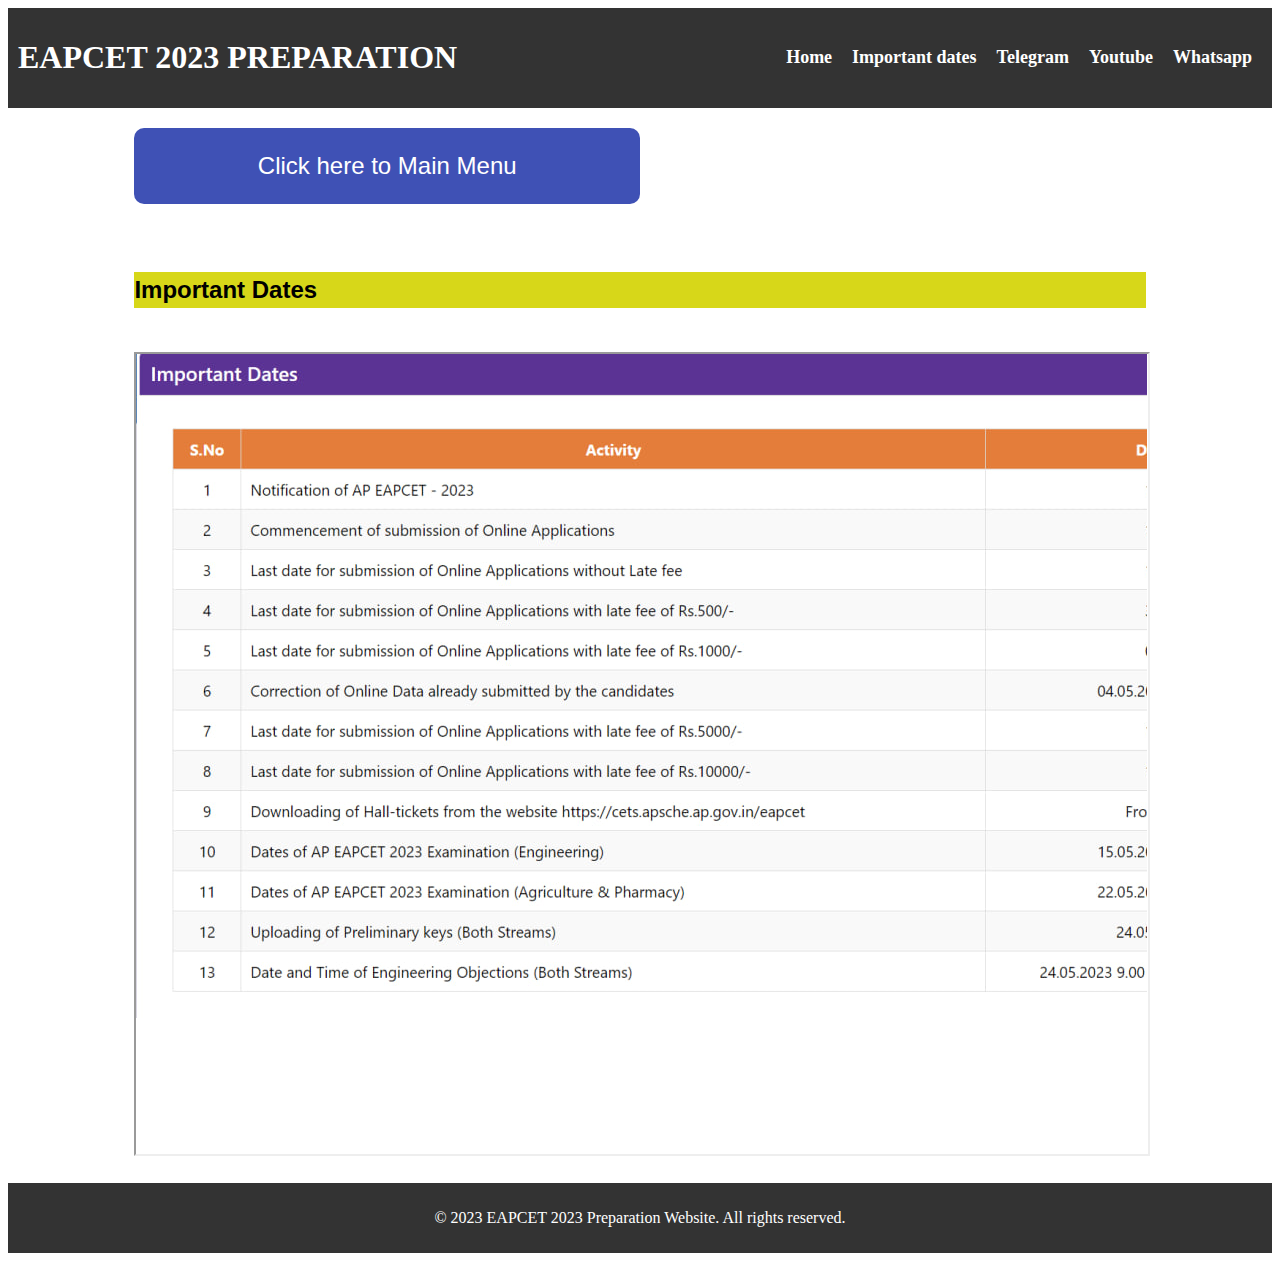
==== impdates.html @ 0f3696af "Add files via upload" ====
<!DOCTYPE html>
<html>
<head>
	<title>EAPCET 2K23 Preparation </title>
    <link rel="shortcut icon" href="LEARNING HUB.png" type="image/png">
    <meta name="viewport" content="width=device-width, initial-scale=1.0">
    <link rel="stylesheet" href="style.css">
    <link href="https://fonts.googleapis.com/css?family=Open+Sans&display=swap" rel="stylesheet">
    <style>
     
    h2 {
      background-color: rgb(215, 215, 25);
    }
  </style>
  </head>
	
</head>
<body>
  
	<header class="header">
		       <h1>EAPCET  2023 PREPARATION</h1>
           <nav>
            <ul>
              <li><a href="index.html">Home</a></li>
              <li><a href="timeline.jpg">Important dates</a></li>
              
              <li><a href="https://t.me/+6hAcimAeZNNjOWJl">Telegram</a></li>
              <li><a href="https://www.youtube.com/@eapcet2023_preparation/featured">Youtube</a></li>
              <li><a href="https://api.whatsapp.com/send/?phone=918143122034&text&type=phone_number&app_absent=0">Whatsapp</a></li>
            </ul>
          </nav>
	</header>
  
	<main class="content">
		<a href="index.html" class="big-block-link-button" >Click here to Main Menu</a><br>
    <br>
    <h2>Important Dates</h2><br>
        <iframe src="timeline.jpg" width="100%" height="800px"></iframe>
        
	</main>
	<footer class="footer">
<p>&copy; 2023 EAPCET 2023 Preparation Website. All rights reserved.</p>
	</footer>
</body>
</html>
---- style.css ----
/* Default styles */
header {
    display: flex;
    justify-content: space-between;
    align-items: center;
    padding: 20px;
    background-color: #333;
    color: #fff;
  }
  
  nav ul {
    list-style: none;
    margin: 0;
    padding: 0;
    display: flex;
  }
  
  nav li {
    margin: 0 10px;
    font-size: large;
    font-weight:bold;
  }
  
  nav a {
    color: #fff;
    text-decoration: none;
  }
  
  main {
    padding: 20px;
  }
  
  button {
    background-color: #333;
    color: #fff;
    border: none;
    padding: 10px 20px;
    border-radius: 4px;
    margin-top: 20px;
  }
  
  footer {
    background-color: #333;
    color: #fff;
    text-align: center;
    padding: 10px;
  }
  
  /* Media queries for smaller screens */
  @media screen and (max-width: 768px) {
    header {
      flex-direction: column;
    }
    
    nav {
      margin-top: 20px;
    }
    
    button {
      width: 100%;
    }
  }
  .content {
    width: 80%;
    margin: 0 auto;
    padding: 20px;
    font-family: Arial, sans-serif;
    font-size: 16px;
    line-height: 1.5;
}

/* Styling for the header */
.header {
    background-color: #333;
    color: #fff;
    padding: 10px;
    text-align: center;
    
}

/* Styling for the footer */
.footer {
    background-color: #333;
    color: #fff;
    padding: 10px;
    text-align: center;
    
    bottom: 0;
    left: 0;
    right: 0;
}
.big-block-link-button {
  display: block;
  width: 50%;
  background-color: #3F51B5;
  color: #fff;
  text-align: center;
  text-decoration: none;
  padding: 20px;
  font-size: 24px;
  border-radius: 10px;
  box-sizing: border-box;
  transition: background-color 0.2s ease-in-out;
}

.big-block-link-button:hover {
  background-color: #2c3e50;
}
.btn-primary {
  background-color: #007bff;
  color: #fff;
  border: none;
  padding: 12px 24px;
  font-size: 16px;
  border-radius: 4px;
  cursor: pointer;
  transition: background-color 0.3s ease;
}

.btn-primary:hover {
  background-color: #0069d9;
}
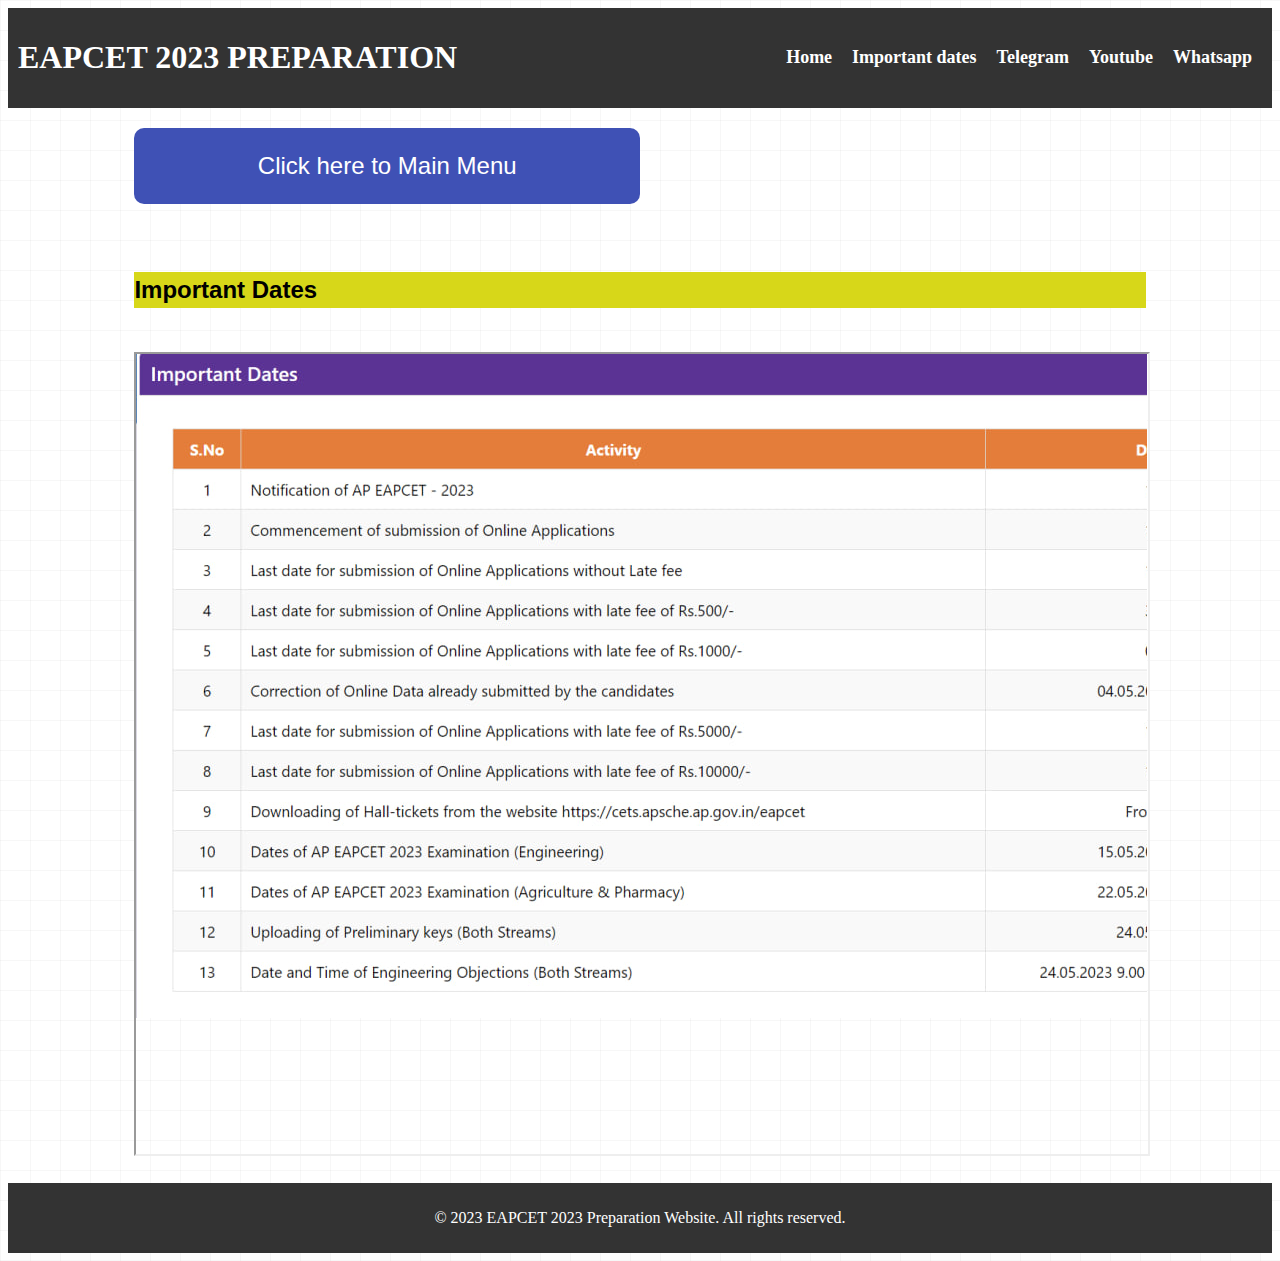
==== commit d2a4f706: "Add files via upload" ====
--- a/impdates.html
+++ b/impdates.html
@@ -22,7 +22,7 @@
            <nav>
             <ul>
               <li><a href="index.html">Home</a></li>
-              <li><a href="timeline.jpg">Important dates</a></li>
+              <li><a href="#">Important dates</a></li>
               
               <li><a href="https://t.me/+6hAcimAeZNNjOWJl">Telegram</a></li>
               <li><a href="https://www.youtube.com/@eapcet2023_preparation/featured">Youtube</a></li>
--- a/style.css
+++ b/style.css
@@ -116,7 +116,11 @@
   cursor: pointer;
   transition: background-color 0.3s ease;
 }
-
-.btn-primary:hover {
-  background-color: #0069d9;
-}+body {
+  background-color: #fff; /* or any other light color */
+}
+body {
+  background-image: linear-gradient(to right, rgba(0, 0, 0, 0.03) 1px, transparent 1px),
+                    linear-gradient(to bottom, rgba(0, 0, 0, 0.03) 1px, transparent 1px);
+  background-size: 30px 30px;
+}
